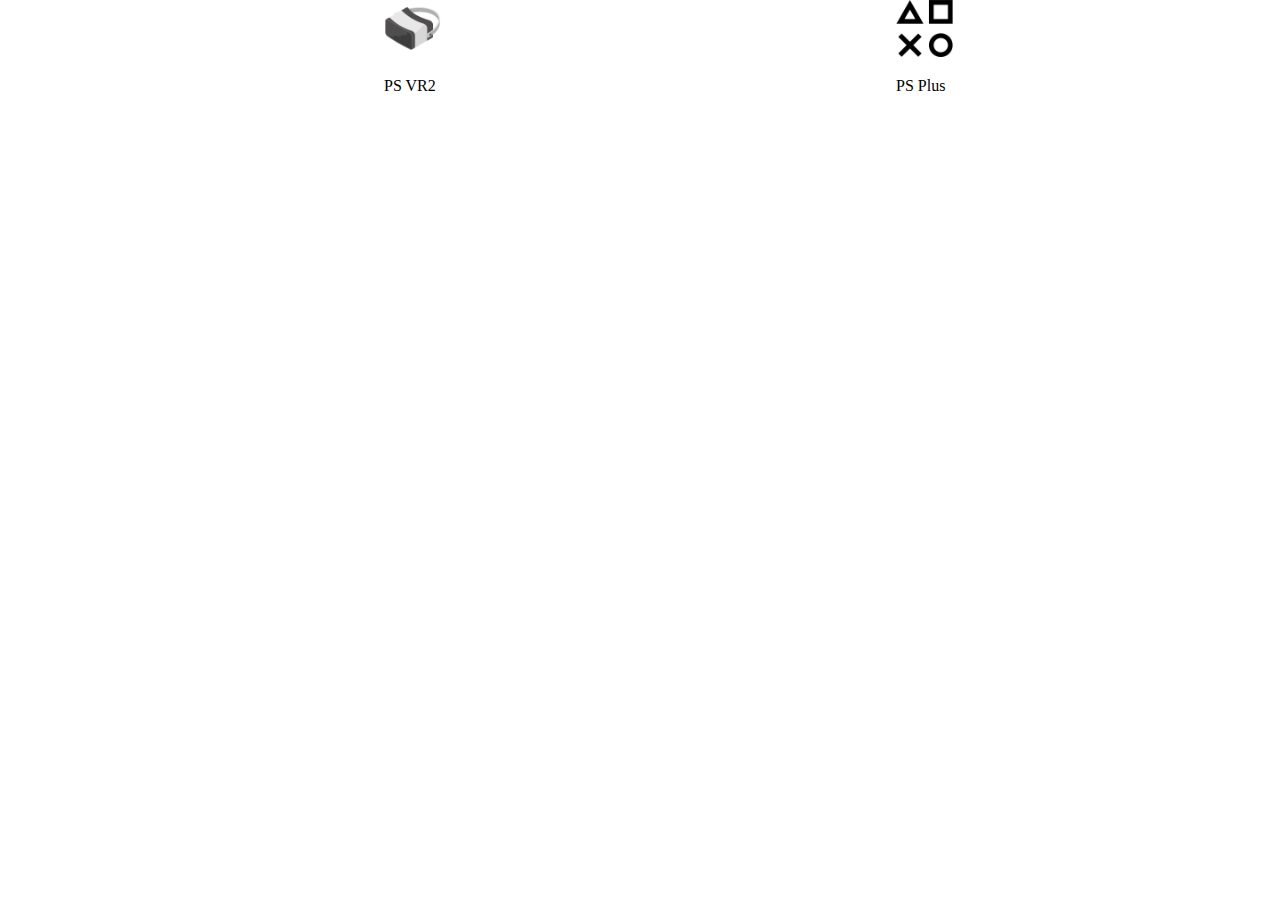
==== test-dropdown.html @ 997b120e "Add basic dropdown" ====
<!DOCTYPE html>
<html lang="en" dir="ltr">
  <head>
    <meta charset="utf-8">
    <title></title>
    <link rel="stylesheet" href="css/test-dropdown.css">
  </head>
  <body>
    <div class="dropdown-container">
      <li>
          <a><img src="images/ps-icon-1.png" alt="icon"></a>
          <p>PS5</p>
      </li>
      <li>
        <a><img src="images/ps-icon-2.png" alt="icon"></a>
        <p>PS4</p>
      </li>
      <li>
        <a><img src="images/ps-icon-3.png" alt="icon"></a>
        <p>PS VR2</p>
      </li>
      <li>
        <a><img src="images/ps-icon-4.png" alt="icon"></a>
        <p>PS Plus</p>
      </li>
      <li>
        <a><img src="images/ps-icon-5.png" alt="icon"></a>
        <p>Buy Games</p>
      </li>
    </div>
  </body>
</html>
---- css/test-dropdown.css ----
body {
  margin: 0;
  padding: 0;
}

.dropdown-container {
  box-sizing: border-box;
  display: flex;
  list-style: none;
  justify-content: center;
}

.dropdown-container a img {
  height: 10%;
}
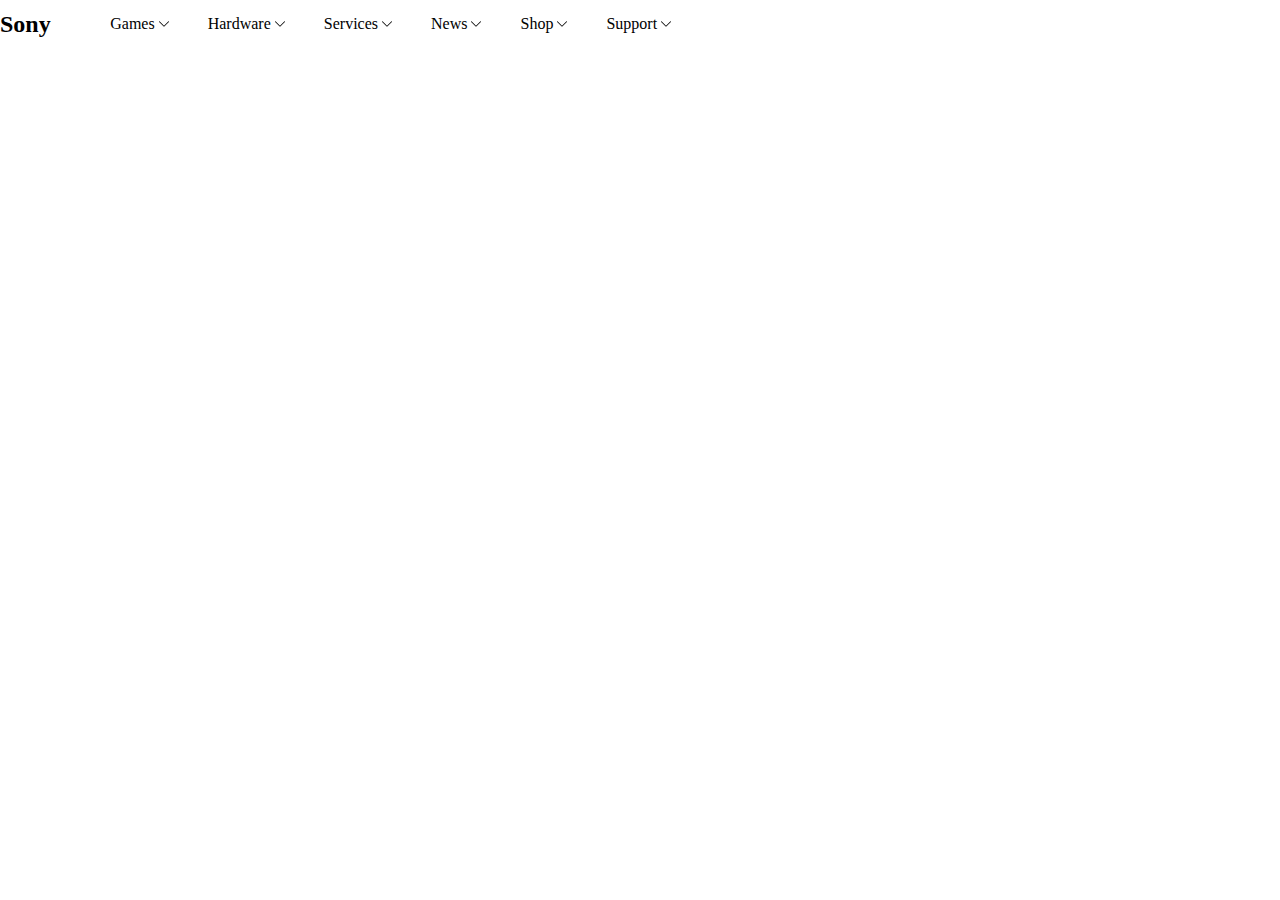
==== commit c10d036b: "Add search dropdown" ====
--- a/test-dropdown.html
+++ b/test-dropdown.html
@@ -1,32 +1,96 @@
 <!DOCTYPE html>
 <html lang="en" dir="ltr">
-  <head>
-    <meta charset="utf-8">
-    <title></title>
-    <link rel="stylesheet" href="css/test-dropdown.css">
-  </head>
-  <body>
-    <div class="dropdown-container">
-      <li>
+
+<head>
+  <meta charset="utf-8">
+  <title>Navbar</title>
+  <link rel="stylesheet" href="css/test-dropdown.css">
+</head>
+
+<body>
+  <nav class="">
+    <div class="logo">
+      <h2>Sony</h2>
+    </div>
+    <ul class="nav-links">
+      <li onclick="dropit(0)";>
+        <a href="#">Games </a>
+        <img src="images/arrow.svg" alt="">
+      </li>
+      <li onclick="dropit(1)";>
+        <a href="#">Hardware </a>
+        <img src="images/arrow.svg" alt="">
+      </li>
+      <li onclick="dropit(2)";>
+        <a href="#">Services </a>
+        <img src="images/arrow.svg" alt="">
+      </li>
+      <li onclick="dropit(3)";>
+        <a href="#">News </a>
+        <img src="images/arrow.svg" alt="">
+      </li>
+      <li onclick="dropit(4)";>
+        <a href="#">Shop </a>
+        <img src="images/arrow.svg" alt="">
+      </li>
+      <li onclick="dropit(5)";>
+        <a href="#">Support </a>
+        <img src="images/arrow.svg" alt="">
+      </li>
+    </ul>
+  </nav>
+  <div class="dropdown">
+      <div class="drop-container">
+        <div>
           <a><img src="images/ps-icon-1.png" alt="icon"></a>
-          <p>PS5</p>
-      </li>
-      <li>
-        <a><img src="images/ps-icon-2.png" alt="icon"></a>
-        <p>PS4</p>
-      </li>
-      <li>
-        <a><img src="images/ps-icon-3.png" alt="icon"></a>
-        <p>PS VR2</p>
-      </li>
-      <li>
-        <a><img src="images/ps-icon-4.png" alt="icon"></a>
-        <p>PS Plus</p>
-      </li>
-      <li>
-        <a><img src="images/ps-icon-5.png" alt="icon"></a>
-        <p>Buy Games</p>
-      </li>
-    </div>
-  </body>
+          <p>PS 5</p>
+        </div>
+        <div>
+          <a><img src="images/ps-icon-2.png" alt="icon"></a>
+          <p>PS 5</p>
+        </div>
+        <div>
+          <a><img src="images/ps-icon-3.png" alt="icon"></a>
+          <p>PS 5</p>
+        </div>
+        <div>
+          <a><img src="images/ps-icon-4.png" alt="icon"></a>
+          <p>PS 5</p>
+        </div>
+        <div>
+          <a><img src="images/ps-icon-5.png" alt="icon"></a>
+          <p>PS 5</p>
+        </div>
+      </div>
+
+      <hr>
+      <div class="drop-games">
+        <li> Playstation Indies</li>
+        <li> PS4 games on PS5</li>
+        <li> Free to Play</li>
+        <li> PlayStation games on PC</li>
+        <li> Deals & offers</li>
+      </div>
+
+  </div>
+  <div class="dropdown">
+    <h1>Text For Second Dropdown</h1>
+  </div>
+  <div class="dropdown">
+    <h1>Text For Third Dropdown</h1>
+  </div>
+  <div class="dropdown">
+    <h1>Text For Forth Dropdown</h1>
+  </div>
+  <div class="dropdown">
+    <h1>Text For Fifth Dropdown</h1>
+  </div>
+  <div class="dropdown">
+    <h1>Text For Sixth Dropdown</h1>
+  </div>
+
+  <script src="test-dropdown.js" type="text/javascript">
+  </script>
+</body>
+
 </html>
--- a/css/test-dropdown.css
+++ b/css/test-dropdown.css
@@ -2,14 +2,132 @@
   margin: 0;
   padding: 0;
 }
-
-.dropdown-container {
+* {
   box-sizing: border-box;
+}
+nav {
+  position: sticky;
   display: flex;
+  justify-content: flex-start;
+  align-items: center;
+  height: 3rem;
+  width: 100%;
+  background-color: white;
+  z-index: 2;
+  top: 0;
+}
+.logo {
+  color: black;
+  transition: all 0.7s;
+  font-size: 1rem;
+}
+.logo-active {
+  transform: translateY(-10px);
+  font-size: 0.8rem;
+}
+.nav-links {
+  display: flex;
+  justify-content: space-around;
+  width: 50%;
+  font-size: 1rem;
+}
+.nav-links li {
   list-style: none;
-  justify-content: center;
+  transition: all 0.7s;
+}
+.nav-links a:hover {
+  color: #0070cc;
 }
 
-.dropdown-container a img {
-  height: 10%;
+.nav-links-active {
+  transform: translateY(-10px);
+  font-size: 0.9rem;
 }
+.nav-links a {
+  color: black;
+  text-decoration: none;
+}
+.nav-links img {
+  width: 10px;
+  /* filter: invert(1); */
+  transition: all 0.1s;
+}
+.arrow-active {
+  transform: rotate(180deg);
+}
+.dropdown {
+  z-index: -1;
+  position: absolute;
+  width: 100%;
+  height: 13.5rem;
+  background-color: white;
+  left: 0;
+  top: 3rem;
+  transform: translateY(-200px);
+  opacity: 0;
+  transition: all 0.3s ease-in;
+  box-shadow: 0px 0px  20px black;
+}
+.dropdown-active {
+  transform: translateY(0);
+  opacity: 1;
+  transition: all 0.7s ease-out;
+}
+.dropdown hr {
+  margin-top: 0rem;
+  height: 1px;
+  background-color: #ccc;
+  border: none;
+}
+
+/* For mobile screens */
+@media screen and (max-width: 768px) {
+  body {
+    display: none;
+  }
+}
+
+@media screen and (max-width: 1024px) {
+  .nav-links {
+    width: 70%;
+  }
+}
+.drop-container {
+  display: flex;
+  justify-content: center;
+  gap: 0.5vw;
+}
+.drop-container div {
+  width: 11vw;
+  height: 8vw;
+  display: flex;
+  flex-direction: column;
+  align-items: center;
+  justify-content: center;
+  margin: 10px;
+}
+.drop-container div:hover {
+  box-shadow: 0px 0px 5px black;
+}
+.drop-container img {
+  width: 3vw;
+}
+.drop-container p {
+  margin-bottom: 0;
+}
+.drop-games {
+  display: flex;
+  justify-content: center;
+  align-items: center;
+  gap: 3vw;
+  height: 3rem;
+  list-style: none;
+}
+.drop-games li::before {
+  background-image: url('../images/list_icon.png');
+  background-size: 8px 8px;
+  display: inline-block;
+  width: 8px;
+  height: 8px;
+  content:" ";
+}
